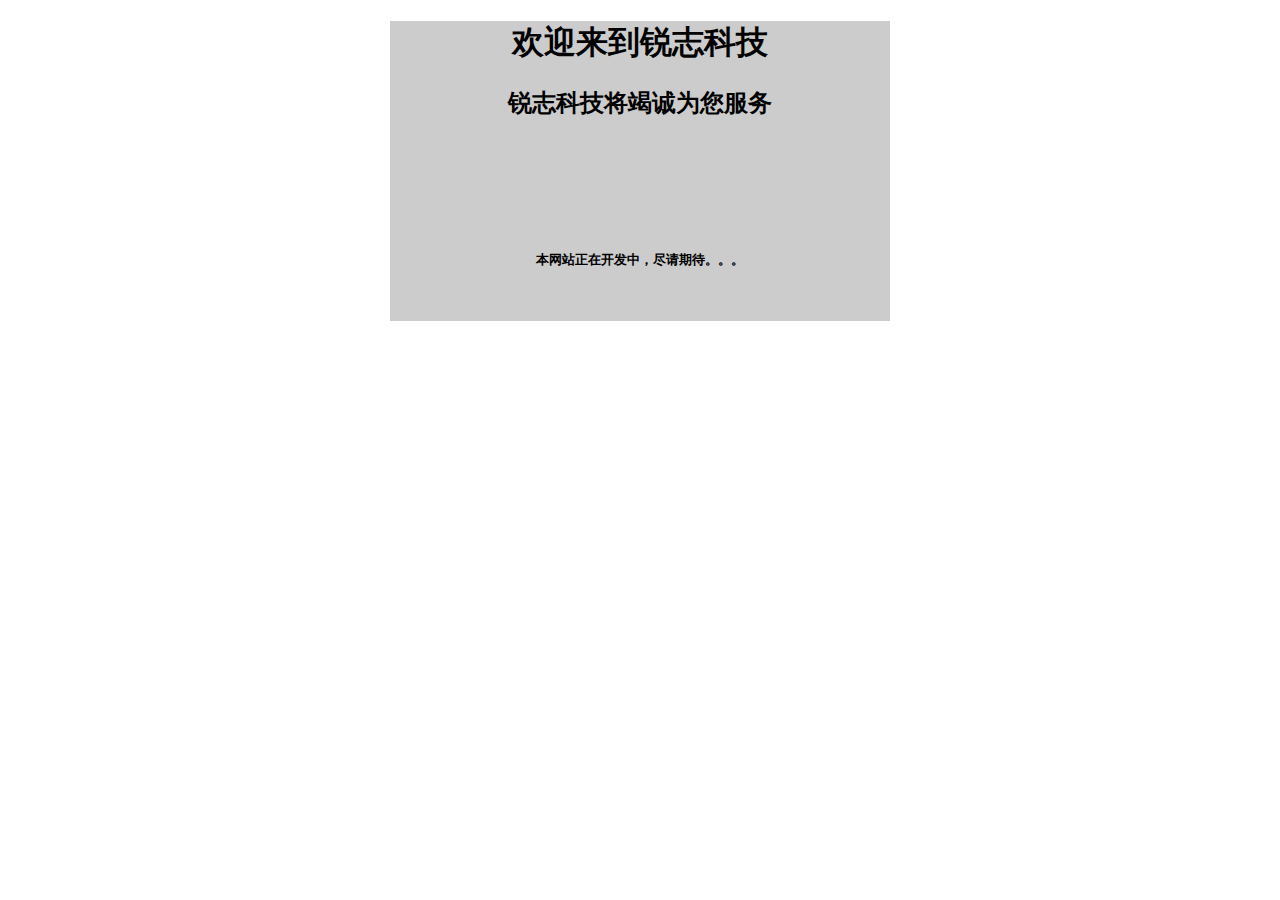
==== index.html @ 0062f009 "Add files via upload" ====
<!DOCTYPE HTML>
<html>
<head>
<meta http-equiv="Content-Type" content="text/html; charset=utf-8">
<title>锐志科技</title>
<style type="text/css">
.container{
    width: 500px;
    height: 300px;
    margin: 0 auto;
    background-color: #CCCCCC;
    text-align: center;
}
</style>
</head>

<div class="container">
<h1>欢迎来到锐志科技</h1>
<h2>锐志科技将竭诚为您服务</h2>
<br>
<br>
<br>
<br>
<br>

<h5>本网站正在开发中，尽请期待。。。</h5>
</div>
<body>

</body>
</html>
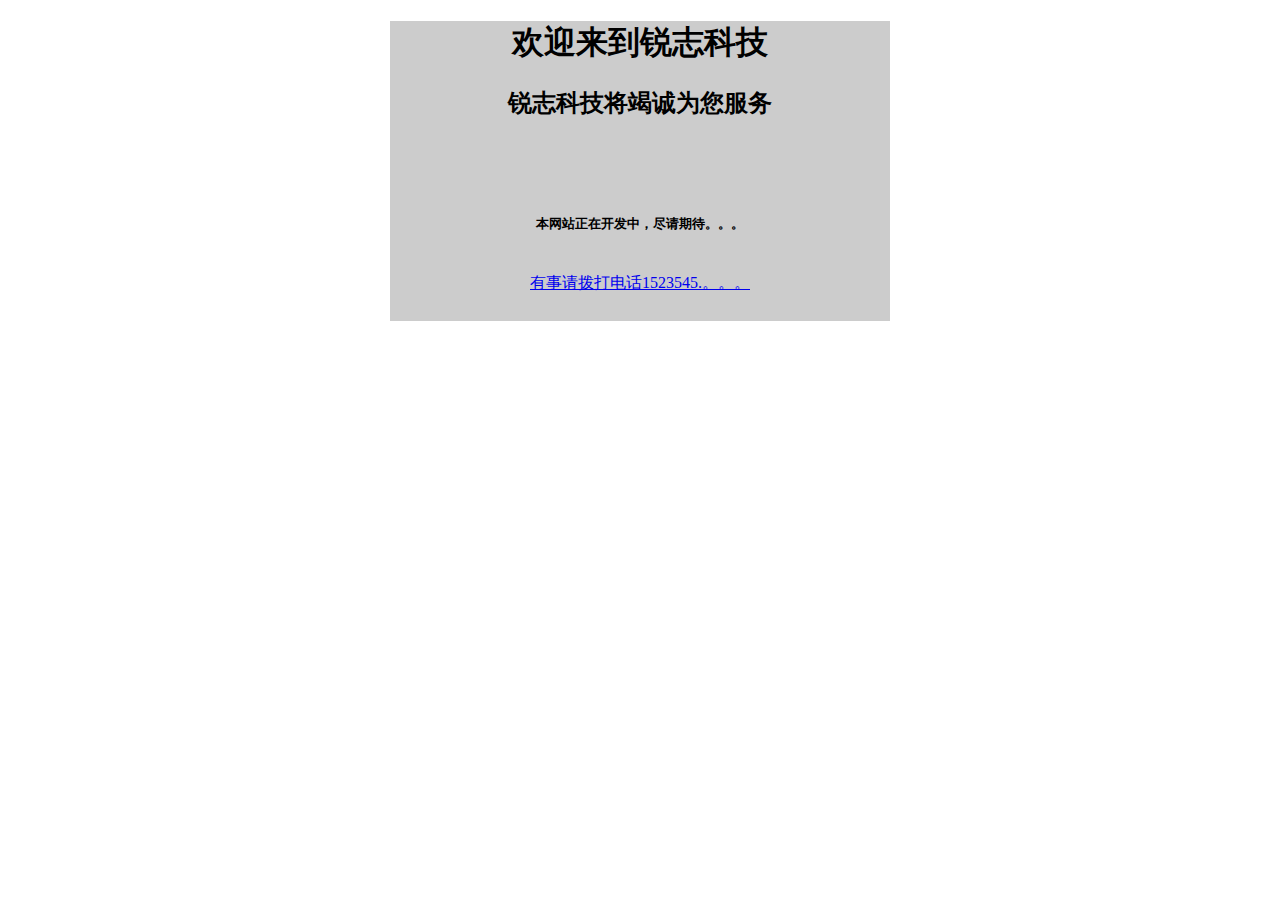
==== commit 6618b660: "Update index.html" ====
--- a/index.html
+++ b/index.html
@@ -20,10 +20,10 @@
 <br>
 <br>
 <br>
-<br>
-<br>
 
-<h5>本网站正在开发中，尽请期待。。。</h5>
+
+<h5>本网站正在开发中，尽请期待。。。</h5><br>
+    <a href="tel:15235456257">有事请拨打电话1523545.。。。</a>
 </div>
 <body>
 
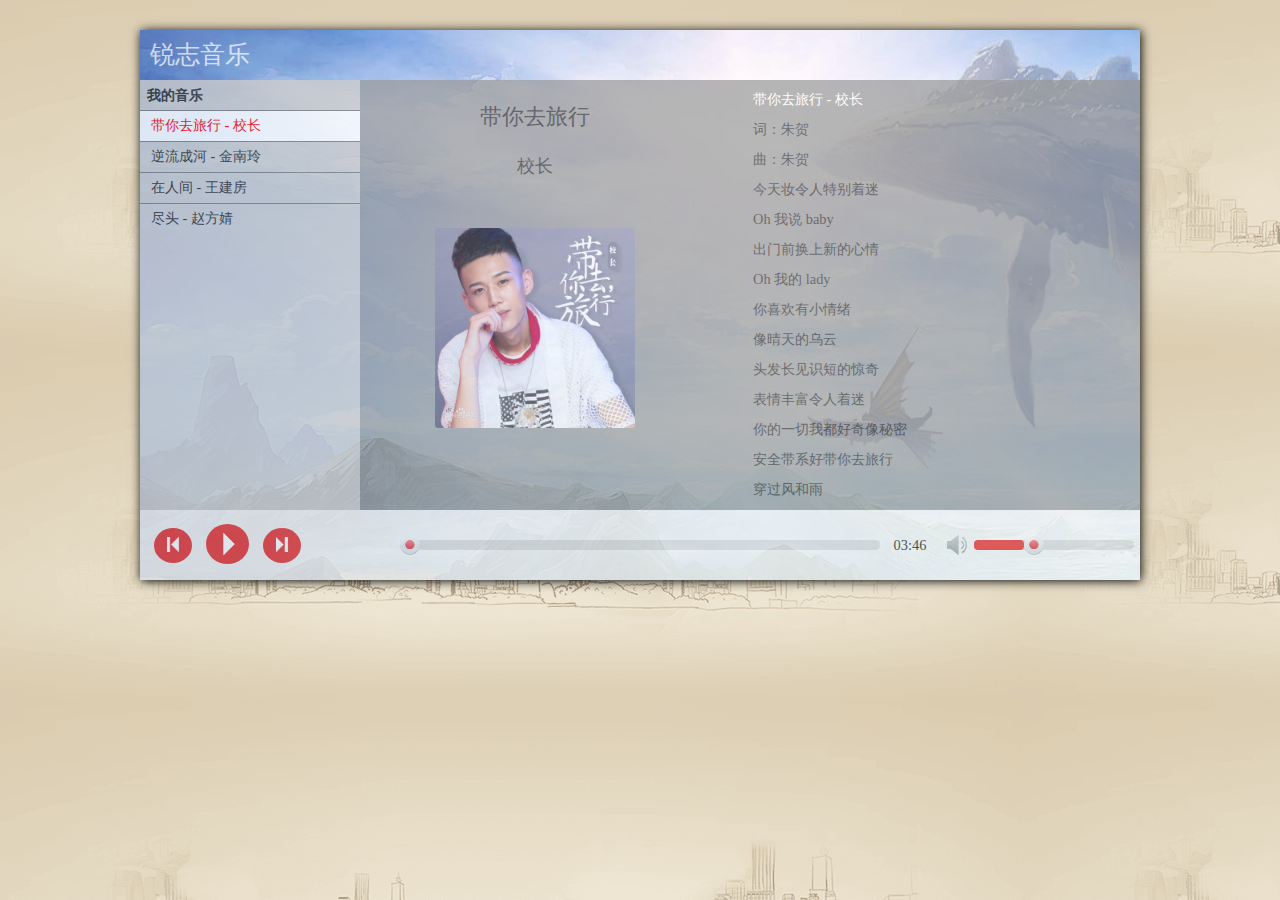
==== commit e345ee4a: "提交文件" ====
--- a/index.html
+++ b/index.html
@@ -1,31 +1,80 @@
-<!DOCTYPE HTML>
-<html>
-<head>
-<meta http-equiv="Content-Type" content="text/html; charset=utf-8">
-<title>锐志科技</title>
-<style type="text/css">
-.container{
-    width: 500px;
-    height: 300px;
-    margin: 0 auto;
-    background-color: #CCCCCC;
-    text-align: center;
-}
-</style>
-</head>
-
-<div class="container">
-<h1>欢迎来到锐志科技</h1>
-<h2>锐志科技将竭诚为您服务</h2>
-<br>
-<br>
-<br>
-
-
-<h5>本网站正在开发中，尽请期待。。。</h5><br>
-    <a href="tel:15235456257">有事请拨打电话1523545.。。。</a>
-</div>
-<body>
-
-</body>
-</html>
+<html>
+<head>
+<meta charset="UTF-8"/>
+<title>锐志音乐</title>
+<!-- <link rel="stylesheet" type="text/css" href="css/playerControl.css"> -->
+<link rel="stylesheet" type="text/css" href="css/main.css">
+<script type="text/javascript" src="js/lyrics.js"></script>
+
+<script src="js/playerControl.js"></script>
+<script type="text/javascript" src="js/main.js"></script>
+</head>
+<body>
+<div class="contanier" id="contanier">
+    <div class="header" id="header">
+    	<p>锐志音乐</p>
+    </div>
+    <div class="playList">
+    	<div class="playListTitle">
+    		<span>我的音乐</span>
+    	</div>
+    	<ul id="playListUL">
+    		<li><a href="#" title="带你去旅行-校长.mp3" class="active">带你去旅行 - 校长</a></li>
+    		<li><a href="#" title="逆流成河-金南玲.mp3">逆流成河 - 金南玲</a></li>
+    		<li><a href="#" title="在人间-王建房.mp3">在人间 - 王建房</a></li>
+    		<li><a href="#" title="尽头-赵方婧.mp3">尽头 - 赵方婧</a></li>
+    	</ul>
+    </div>
+    <div id="music_introduce">
+        <p id="musicName">带你去旅行</p>
+        <p id="musicAuthor">校长</p>
+        <div id="music_img">
+            <img src="img/校长.jpg" alt="歌手图片">
+        </div>
+    </div>
+	<div class="geciDIV" id="geciDIV">
+    <ul id="geciUL" ><!-- style=" margin-top:0px; " -->
+    </ul>
+    </div>
+
+
+<!-- 音乐播放器的控制部分 -->
+ <audio src="img/带你去旅行-校长.mp3" controls="controls" id="audio">你的浏览器不支持播放</audio>
+    <div class="music_controlDIV">
+        <div class="music_control" id="music_control">
+           
+            <div id="playControl">
+                <a href="#" id="prev"><img src="img/prev.png"></a>
+                <a href="#" id="playORstop" title=""><img src="img/play.png"></a>
+                <a href="#" id="next"><img src="img/next.png"></a>
+            </div>
+            <div id="progressControl">
+                <label id="nowTime"></label>
+                <div id="music_progress">
+                    <div id="music_progressRate">
+                    </div>
+                    <a href="#" class="Icon"  id="music_progress_Icon" draggable="true">
+                        <img src="img/progressTop.png" draggable="true">
+                    </a>
+                </div>
+                <label id="allTime"></label>
+            </div>
+            <div id="volumeControl">
+                <a href="#" id="IFsound" title="静音" class="Icon Icon1">
+                    <img src="img/sound.png">
+                </a>
+                <div id="volume_progress">
+                    <div id="volume_progressRate">
+                    </div>
+                    <a href="#" class="Icon" id="volume_progress_Icon">
+                        <img src="img/progressTop.png">
+                    </a>
+                </div>
+            </div>
+        </div><!-- music_control -->
+    </div><!-- music_controlDIV -->
+</div><!-- container -->
+
+
+</body>
+</html>--- a/css/main.css
+++ b/css/main.css
@@ -0,0 +1,278 @@
+ html{
+ 	font-size:90%;
+ 	color: #222;
+ 	font-family: "Microsoft YaHei","SimHei";
+ }
+
+ body{
+ 	margin: 0;
+ 	padding: 0;
+ 	color: #333;
+ 	background: url(../img/body.png) repeat;
+ }
+
+#contanier{
+    box-shadow: 1px 1px 10px black;
+	width: 1000px;
+	height: 550px;
+	margin: 0 auto;
+	background: url(../img/bg0.jpg);
+}
+.header{
+	margin-top: 30px;
+	width: 1000px;
+	height: 50px;
+	/*background-color: gray;*/
+	opacity: 0.7;
+}
+.header p{
+	margin-left: 10px;
+	line-height: 50px;
+	width: 200px;
+	color: white;
+	font-weight:500;
+	height: 50px;
+	font-size: 25px;
+}
+.playList{
+	float: left;
+	width: 220px;
+	height: 430px;
+	background-color: #ccc;
+	opacity: 0.8;
+}
+.playList .playListTitle{
+	width: 97%;
+	height: 30px;
+	padding-left: 3%;
+	line-height: 30px;
+	font-weight: bold;
+}
+.playList ul{
+	margin: 0;
+	padding: 0;
+	width: 100%;
+	list-style-type: none;
+
+}
+.playList ul li{
+	border-top: 1px solid gray;
+	width: 100%;
+	height: 30px;
+	list-style-type: none;
+}
+
+.playList ul li a{
+	display: block;
+	width: 90%;
+	padding: 5px 5%;
+	height: 20px;
+	color: #333;
+	text-decoration: none;
+	background-color: #ccc;
+}
+#playListUL li .active{
+	color: red;
+	background-color: white;
+}
+#music_introduce{
+	float: left;
+	width: 350px;
+	height: 430px;
+	text-align: center;
+	background-color: #999;
+    opacity: 0.7;
+}
+#music_introduce #musicName{
+   font-size: 22px;
+   font-weight: 480;
+ 
+}
+#musicAuthor{
+	font-size: 18px;
+	font-weight: 250;
+}
+#music_img{
+	/*box-shadow: 1px 1px 10px gray;*/
+	margin:0 auto;
+	margin-top: 50px;
+	width: 200px;
+	height: 200px;
+	/*border-radius: 50px;*/
+}
+#music_img img{
+	border-radius: 3px;
+    width: 100%;
+    height: 100%;
+}
+.geciDIV{
+	overflow: hidden;
+	margin: 0 ;
+	padding: 0;
+    width: 430px;
+    height: 430px;
+    background-color: #999;
+    opacity: 0.7;
+
+}
+
+.geciDIV ul{
+	margin: 0;
+	padding:10px 0 0 0; 
+	list-style-type: none;
+}
+.geciDIV li{
+	height: 30px;
+	width: 90%;
+    padding-left: 10%;
+	list-style-type: none;
+}
+.geciDIV .active{
+	color: white;	
+}
+audio{
+    display: none;
+    color: red;
+}
+.music_controlDIV{
+  width: 1000px;
+  height: 50px;
+  background-color:  #f2f2f2;
+  opacity: 0.8;
+  padding-top: 10px;
+   padding-bottom: 10px;
+}
+
+
+
+/*播放控制条样式*/
+
+a{
+	color: #333;
+	text-decoration: none;
+}
+.music_control{
+	position: absolute;
+   width: 1000px;
+   height: 50px;
+   /*background-color: #f2f2f2;*/
+}	
+.music_control #playControl{
+	float: left;
+	width: 20%;
+	height: 50px;
+	/*background-color: gray;*/
+}
+.music_control #playControl a{
+	overflow: hidden;
+	margin-top: 4%;
+	display: block;
+    margin-left: 7%;
+    float: left;
+	width: 38px;
+	height: 35px;
+	border-radius: 50%;
+	background-color: #E83C3C;
+
+}
+.music_control #playControl a:hover{
+    background-color: #EA2000;
+    box-shadow: 1px 1px 10px gray;
+
+    
+}
+.music_control #playControl a:nth-child(2){
+	width: 43px;
+	height: 40px;
+	margin-top: 2%;
+}
+.music_control #playControl a img{
+	padding: 23% 35%;
+	width: 40%;
+	height: 45%;
+
+}
+.music_control #playControl a:nth-child(2) img{
+	padding: 9px 11px;
+	width: 50%;
+	height: 55%;
+}
+
+
+.music_control #progressControl{
+	float: left;
+    width: 60%;
+	height: 50px;
+	/*background-color: #cc1;*/
+	/*A2A7AA*/
+}
+
+.music_control #progressControl label{
+	display: block;
+	width: 10%;
+	height: 50px;
+	float: left;
+	line-height: 50px;
+	text-align: center;
+	/*background-color: #f2f2f2;*/
+}
+.music_control #progressControl #music_progress{
+	float: left;
+	width: 80%;
+	height: 10px;
+	margin-top: 20px;
+	margin-bottom: 20px;
+	background-color: #DADADA;
+	border-radius: 1%/40%;
+}
+#music_progressRate{
+	float: left;
+	width: 0px;
+	height: 10px;
+	background-color: #E83C3C;
+    /*border-radius: 4px/40%;*/
+}
+.Icon{
+float: left;
+display: block;
+margin-top: -5px;
+width: 20px;
+height: 20px;
+border-radius: 50px;
+}
+.Icon:hover{
+	box-shadow: 1px 1px 10px black;
+}
+.Icon img{
+	width: 20px;
+    height: 20px;
+
+}
+
+.music_control #volumeControl{
+	float: left;
+    width: 20%;
+	height: 50px;
+	/*background-color: #cce;*/
+}
+.music_control #volumeControl .Icon1{
+	text-align: center;
+	float: left;
+	margin: 15px 7px;
+}
+.music_control #volumeControl #volume_progress{
+	float: left;
+	width: 80%;
+	height: 10px;
+	margin-top: 20px;
+	margin-bottom: 20px;
+	background-color: #DADADA;
+	border-radius: 4%/40%;
+}
+#volume_progressRate{
+	float: left;
+	width: 50px;
+	height: 10px;
+	background-color: #E83C3C;
+	border-radius: 4px/40%;
+}
